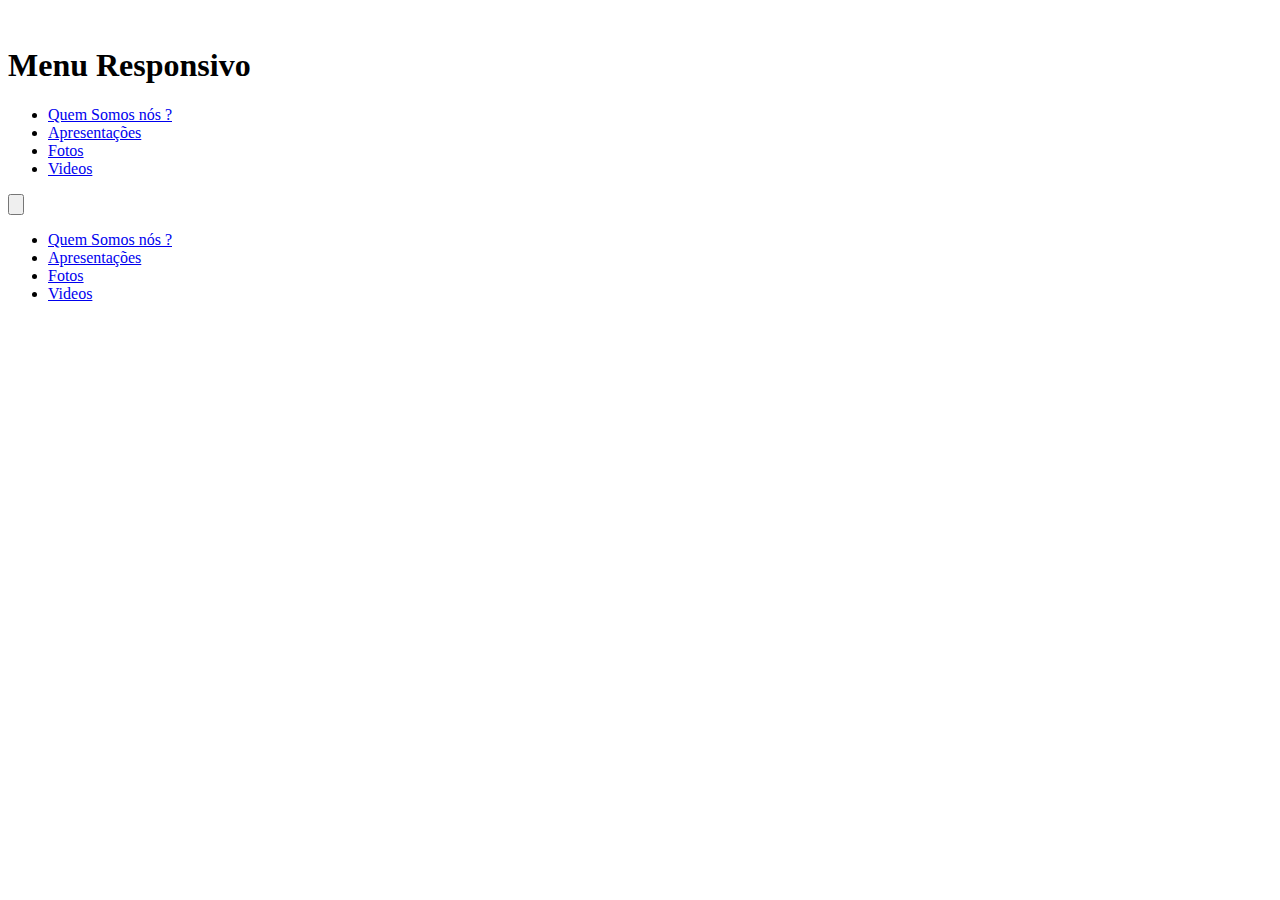
==== index.html @ e1e8cf61 "alterando" ====
<!DOCTYPE html>
<html lang="en">
<head>
    <meta charset="UTF-8">
    <meta name="viewport" content="width=device-width, initial-scale=1.0">
    <title>Menu Responsivo</title>

    <link rel="stylesheet" href="style.css">

</head>
<body>
    <header>
      <nav class="nav-bar">
        <div class="logo">
          
          <picture>
            <source media="(max-width: 600px)" srcset="imagens/logo-caldoshow-p.png">

              <img class="imglogo" src="imagens/logo-navbar.png" alt="">
            </picture>

            <div><h1 class="nav-h1">Menu Responsivo</h1>
            <p class="nav-p"></p></div>
        </div>

        <div class="nav-list">
            <ul>
                <li class="nav-item"><a href="nos.html" class="nav-link">Quem Somos nós ?</a></li>

                <li class="nav-item"><a href="#" class="nav-link">Apresentações</a></li>

                <li class="nav-item"><a href="#" class="nav-link">Fotos</a></li>
                
                <li class="nav-item"><a href="#" class="nav-link">Videos</a></li>
            </ul>
        </div>

        <div class="mobile-menu-icon">
          <button onclick="menuShow()"><img class="icon" src="imagens/menu_white_36dp.png" alt=""></button>
        </div>
      </nav>

      <div class="mobile-menu">
        <ul>
            <li class="nav-item"><a href="nos.html" class="nav-link">Quem Somos nós ?</a></li>

            <li class="nav-item"><a href="apresentacoes.html" class="nav-link">Apresentações</a></li>

            <li class="nav-item"><a href="fotos.html" class="nav-link">Fotos</a></li>
            
            <li class="nav-item"><a href="videos.html" class="nav-link">Videos</a></li>
        </ul>
    </div>
    </header>
</body>

    <script src="menu.js"></script>
</html>
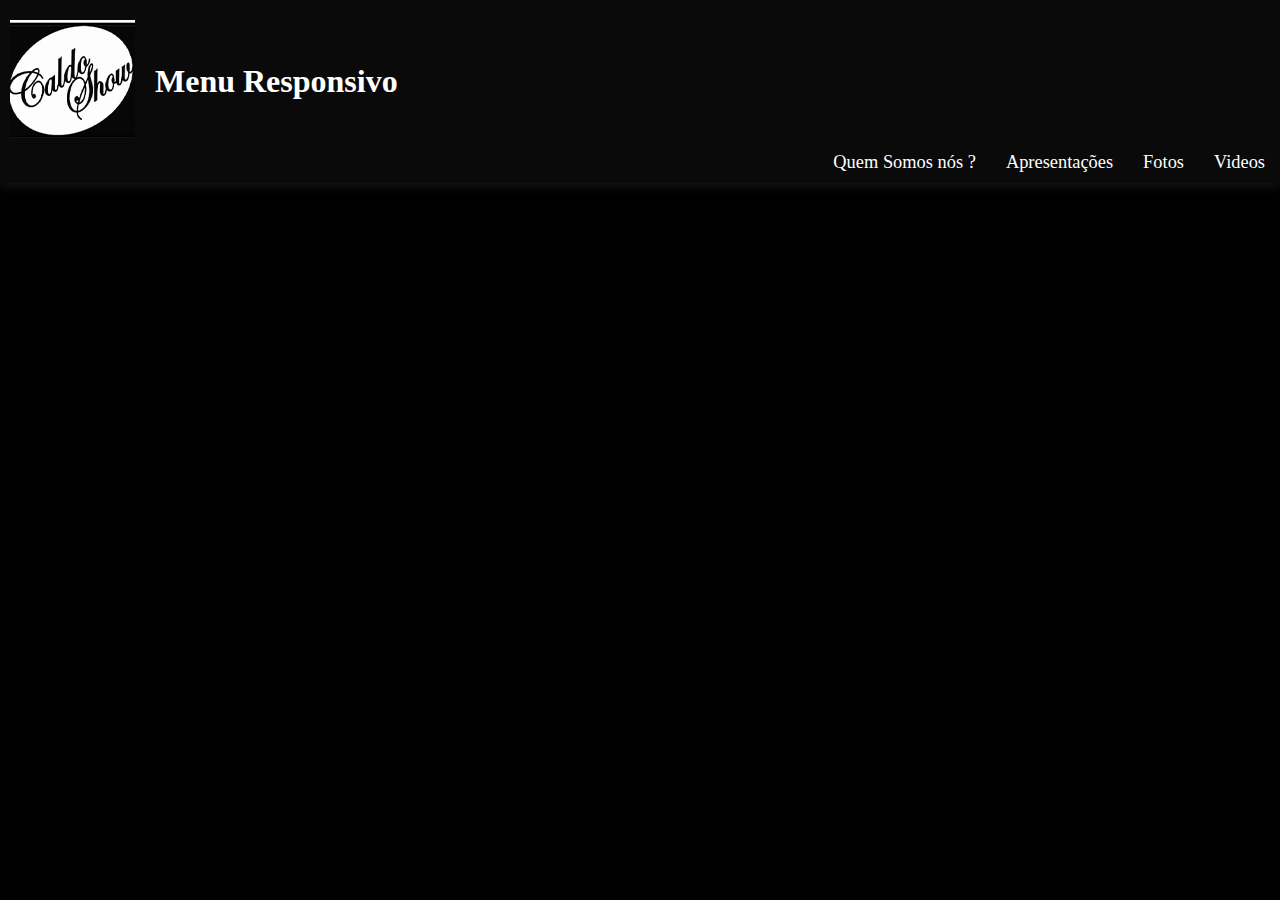
==== commit 42309839: "ajeitando para colocar no repositorio" ====
--- a/index.html
+++ b/index.html
@@ -27,11 +27,11 @@
             <ul>
                 <li class="nav-item"><a href="nos.html" class="nav-link">Quem Somos nós ?</a></li>
 
-                <li class="nav-item"><a href="#" class="nav-link">Apresentações</a></li>
+                <li class="nav-item"><a href="apresentacoes.html" class="nav-link">Apresentações</a></li>
 
-                <li class="nav-item"><a href="#" class="nav-link">Fotos</a></li>
+                <li class="nav-item"><a href="fotos.html" class="nav-link">Fotos</a></li>
                 
-                <li class="nav-item"><a href="#" class="nav-link">Videos</a></li>
+                <li class="nav-item"><a href="videos.html" class="nav-link">Videos</a></li>
             </ul>
         </div>
 
--- a/style.css
+++ b/style.css
@@ -0,0 +1,127 @@
+*{
+    margin: 0px;
+    padding: 0px;
+    box-sizing: border-box;
+}
+
+body{
+    background-color: black;
+}
+
+header{
+    background-color: rgba(15, 15, 15, 0.651);
+    box-shadow: 0px 3px 10px #1a1919e0;
+}
+
+h1{
+    color: white;
+    text-align: center;
+    padding: 30px;
+}
+
+p{
+    color: white;
+}
+
+.logo{
+    display: flex;
+    justify-content:flex-start ;
+    align-items: center;
+}
+
+.imglogo{
+    padding: 20px 10px 10px 10px;
+}
+
+.nav-h1{
+    color: White;
+    padding: 30px 10px 0px 10px;
+    text-align: center;
+}
+
+.nav-p{
+    padding: 10px;
+}
+
+a:hover{
+    color: black;
+    border: 5px solid white;
+    border-radius: 5px;
+    background-color: white;
+}
+
+.nav-list{
+    display: flex;
+    justify-content: flex-end;
+}
+
+.nav-list ul{
+    display: flex;
+    justify-content: center;
+    list-style: none;
+}
+
+.nav-item{
+    margin: 0px 15px;
+    padding-bottom: 10px;
+}
+
+.nav-link{  
+        color: white;
+        font-size: 1.15em;
+        text-decoration: none;
+}
+
+.mobile-menu-icon{
+    display: none;
+}
+
+.mobile-menu{
+    display: none;
+}
+
+@media screen and (max-width: 730px) {
+    .nav-bar{
+        padding: 1.5rem 4rem;
+    }
+    .nav-item{
+        display: none;
+    }
+    .mobile-menu-icon{
+        display: block;
+    }
+
+    .mobile-menu-icon button{
+        background-color: transparent;
+        border: none;
+        cursor: pointer;
+    }
+
+    .mobile-menu ul{
+        display: flex;
+        flex-direction: column;
+        text-align: center;
+        padding-bottom: 1rem;
+    }
+
+    .mobile-menu .nav-item{
+        display: block;
+        padding-top: 1.2rem;
+    }
+
+    .open{
+        display: block;
+    }
+}
+
+@media  screen and (max-width: 550px) {
+    .logo{
+        display: block;
+    }
+
+    .imglogo{
+        display: flex;
+        justify-content: center;
+        padding-left: 134px;
+    }
+}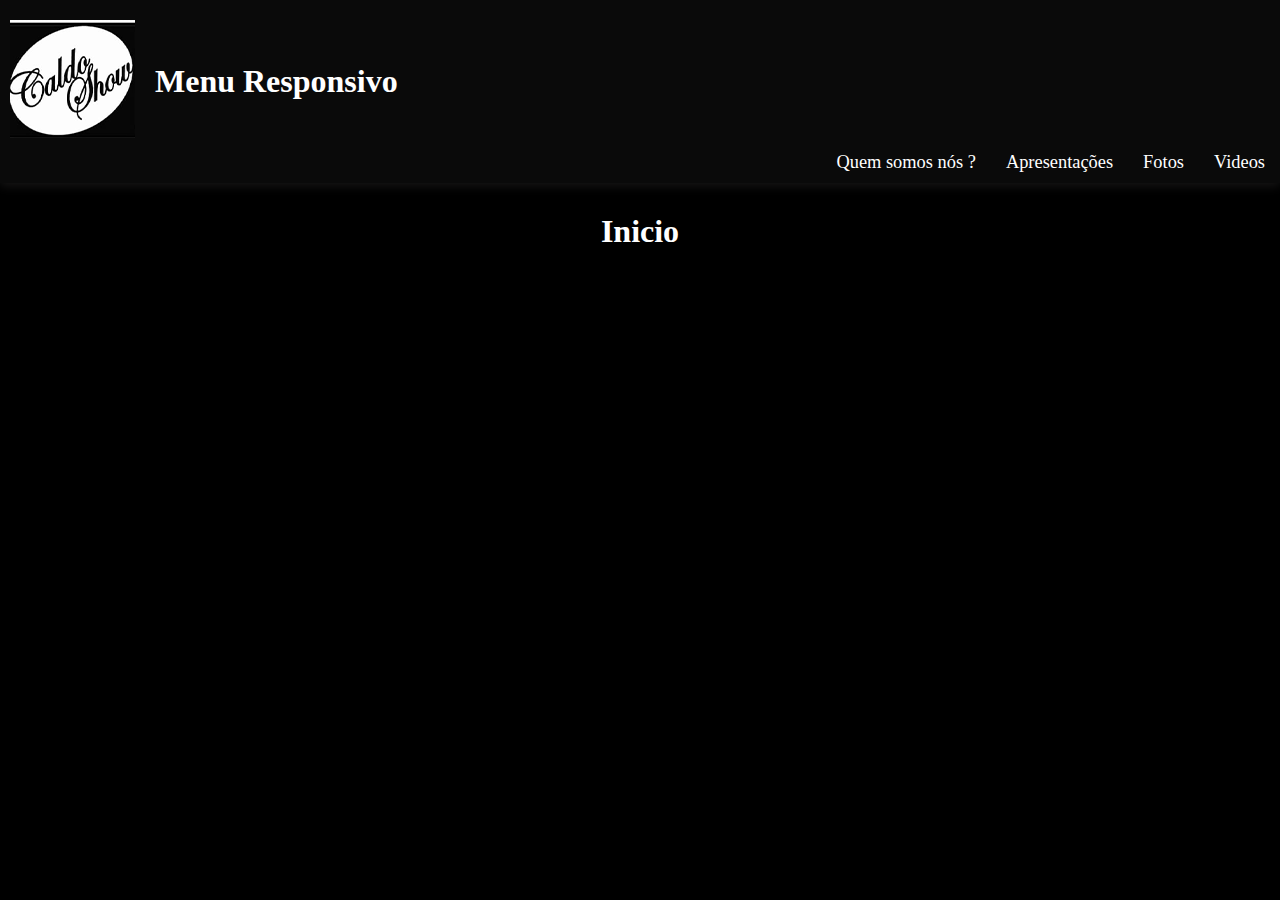
==== commit 6f743fa9: "arrumando os links" ====
--- a/index.html
+++ b/index.html
@@ -25,7 +25,7 @@
 
         <div class="nav-list">
             <ul>
-                <li class="nav-item"><a href="nos.html" class="nav-link">Quem Somos nós ?</a></li>
+                <li class="nav-item"><a href="index.html" class="nav-link">Quem somos nós ?</a></li>
 
                 <li class="nav-item"><a href="apresentacoes.html" class="nav-link">Apresentações</a></li>
 
@@ -52,6 +52,8 @@
         </ul>
     </div>
     </header>
+
+    <h1>Inicio</h1>
 </body>
 
     <script src="menu.js"></script>
--- a/style.css
+++ b/style.css
@@ -21,6 +21,8 @@
 
 p{
     color: white;
+
+    color: rgba(255, 12, blue, alpha);
 }
 
 .logo{
